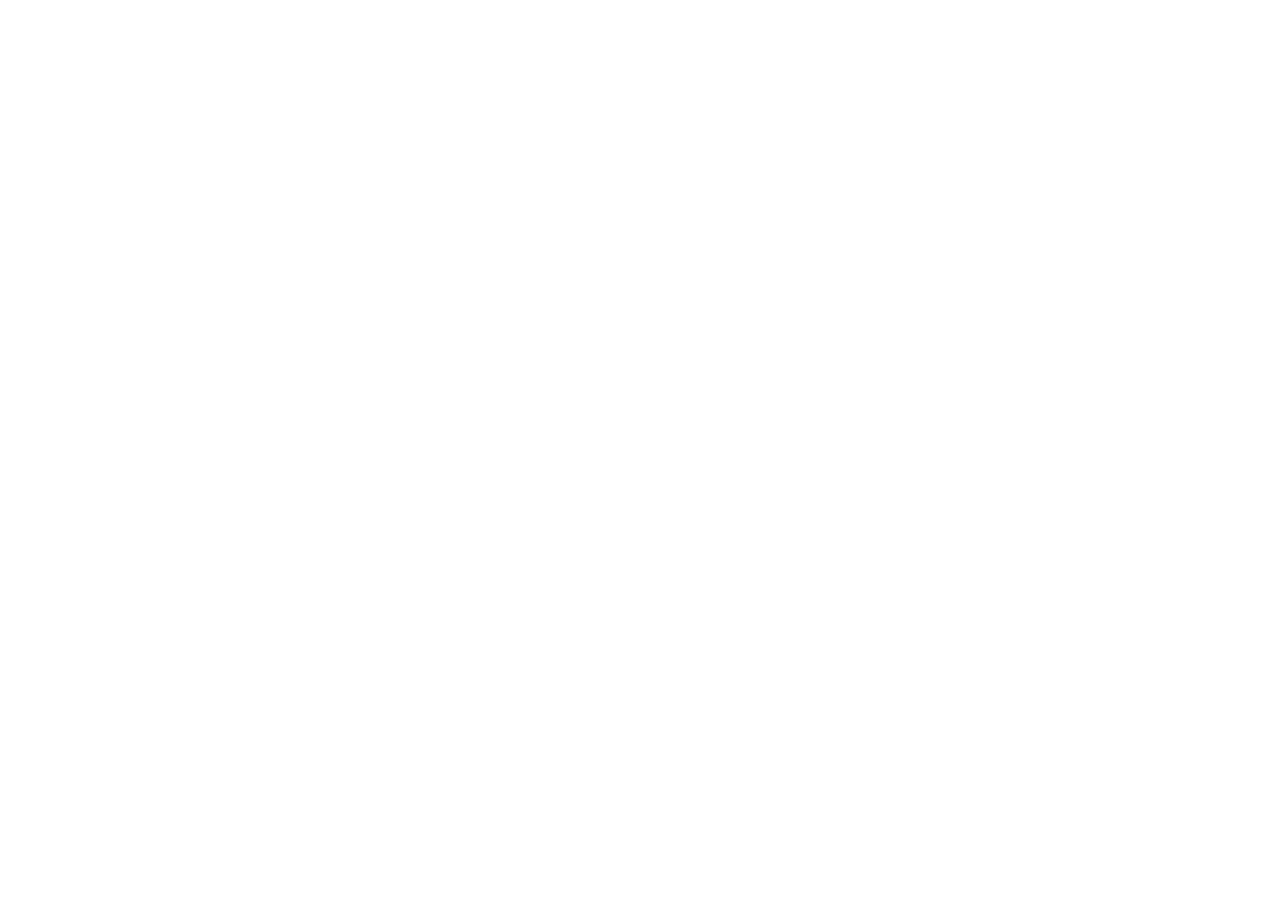
==== index.html @ 63828854 "projeto em branco" ====
<!DOCTYPE html>
<html lang="en">
<head>
    <meta charset="UTF-8">
    <meta http-equiv="X-UA-Compatible" content="IE=edge">
    <meta name="viewport" content="width=device-width, initial-scale=1.0">
    <title>Document</title>
</head>
<body>
    
</body>
</html>
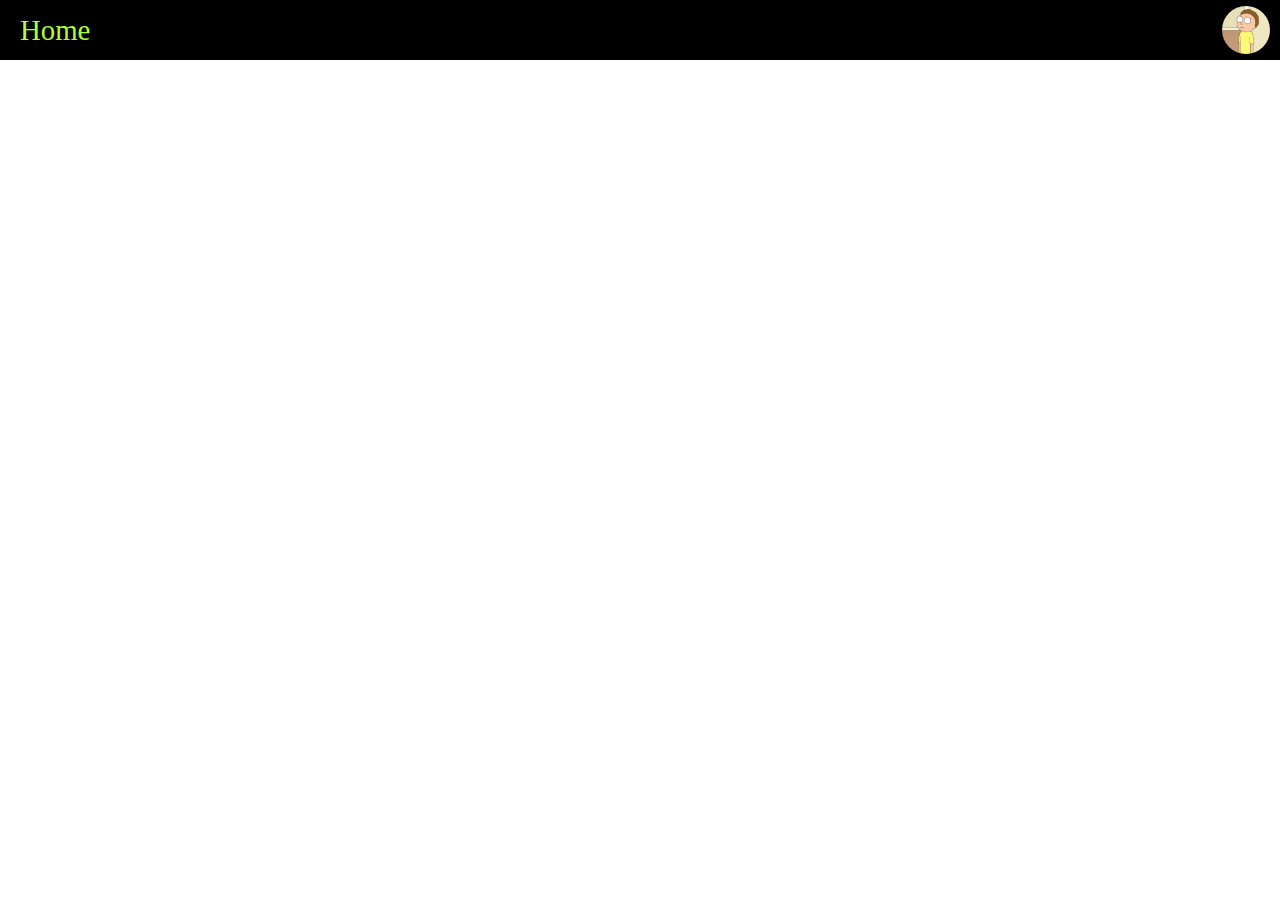
==== commit 4c1b7ef4: "navbar" ====
--- a/index.html
+++ b/index.html
@@ -4,9 +4,15 @@
     <meta charset="UTF-8">
     <meta http-equiv="X-UA-Compatible" content="IE=edge">
     <meta name="viewport" content="width=device-width, initial-scale=1.0">
-    <title>Document</title>
+    <link rel="stylesheet" href="./styles/index.css">
+    <link rel="stylesheet" href="./styles/navbar.css">
+    <title>Rick And Morty</title>
 </head>
 <body>
-    
+    <nav id="navbar">
+        <a class="links-navbar" href="./index.html">Home</a>
+
+        <img id="navbar-image" src="./images/NavBar/morty.jpeg">
+    </nav>
 </body>
 </html>--- a/styles/index.css
+++ b/styles/index.css
@@ -0,0 +1,3 @@
+body{
+    margin: 0;
+}--- a/styles/navbar.css
+++ b/styles/navbar.css
@@ -0,0 +1,38 @@
+:root{
+    --background-color: black;
+}
+
+#navbar{
+    display: flex;
+    flex-direction: row;
+    justify-content: space-between;
+    padding-inline: 20px;
+    background-color: var(--background-color);
+    height: 60px;
+    position: fixed;
+    width: 100%;
+    align-items: center;
+}
+
+#navbar-image{
+    position: absolute;
+    right: 50px;
+    border-radius: 50%;
+    width: 48px;
+}
+
+.links-navbar{
+    color: greenyellow;
+    font-size: 1.8rem;
+    text-decoration: none;
+}
+
+@media (max-width: 600px){
+    #navbar{
+        flex-direction: row-reverse;
+    }
+
+    #navbar-image{
+        left: 50px;
+    }
+}
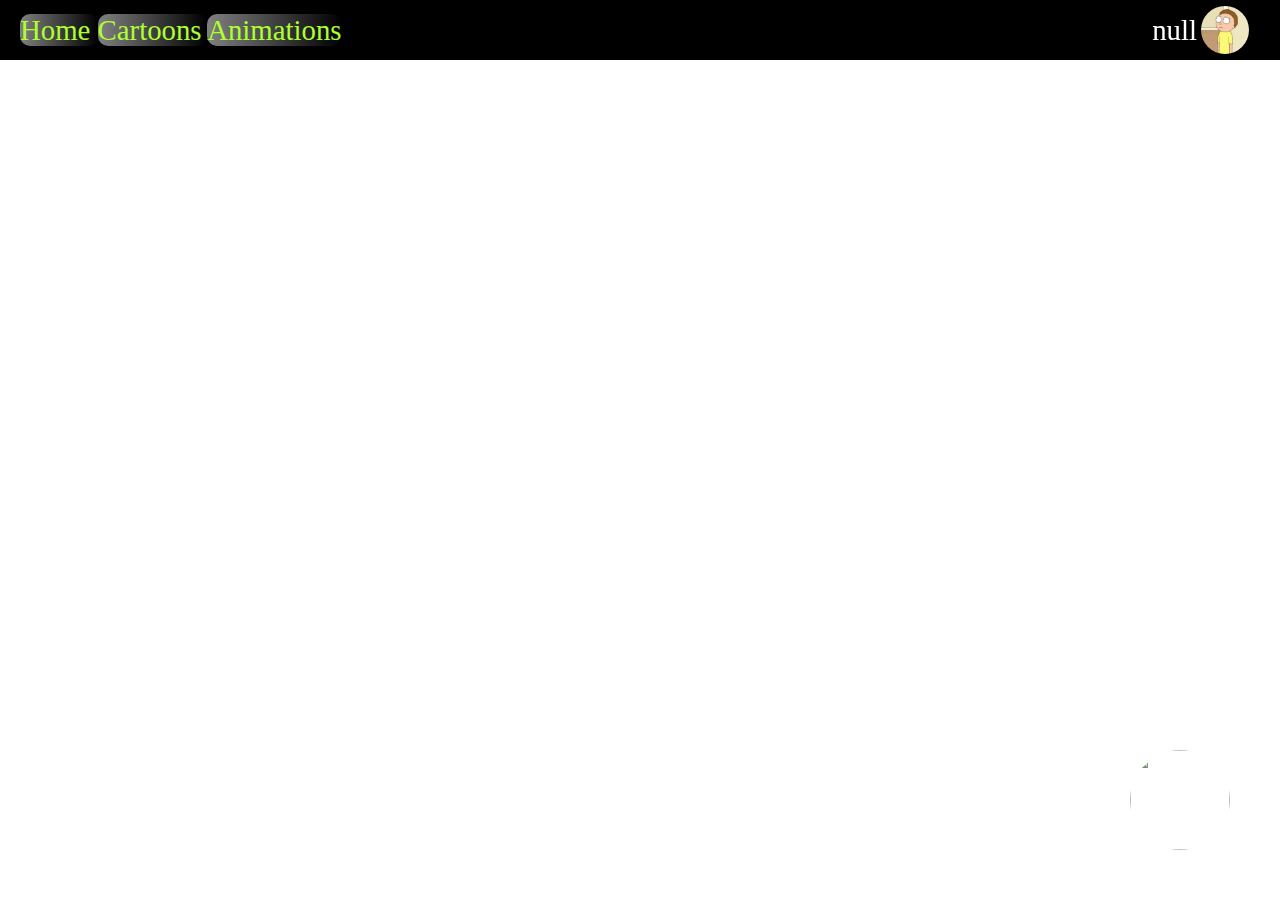
==== commit 80bae4b1: "sendMessage criado com javascript" ====
--- a/index.html
+++ b/index.html
@@ -6,13 +6,15 @@
     <meta name="viewport" content="width=device-width, initial-scale=1.0">
     <link rel="stylesheet" href="./styles/index.css">
     <link rel="stylesheet" href="./styles/navbar.css">
+    <link rel="stylesheet" href="./styles/zapbutton.css">
     <title>Rick And Morty</title>
 </head>
 <body>
     <nav id="navbar">
-        <a class="links-navbar" href="./index.html">Home</a>
+        <script src="./scripts/navbar.js"></script>
+    </nav>
 
-        <img id="navbar-image" src="./images/NavBar/morty.jpeg">
-    </nav>
+    <div id="zap"></div>
+    <script src="./scripts/zap.js"></script>
 </body>
 </html>--- a/styles/navbar.css
+++ b/styles/navbar.css
@@ -12,27 +12,41 @@
     position: fixed;
     width: 100%;
     align-items: center;
+    top: 0;
 }
 
 #navbar-image{
-    position: absolute;
     right: 50px;
     border-radius: 50%;
     width: 48px;
+}
+
+#navbar-image:hover{
+    cursor: pointer;
 }
 
 .links-navbar{
     color: greenyellow;
     font-size: 1.8rem;
     text-decoration: none;
+    background: linear-gradient(to right, gray, black);
+    border-radius: 10px 10px 10px 10px;
 }
 
-@media (max-width: 600px){
-    #navbar{
-        flex-direction: row-reverse;
-    }
+#info-navbar{
+    position: fixed;
+    right: 1px;
+    display: flex;
+    flex-direction: row;
+    justify-content: center;
+    align-items: center;
+    margin-right: 30px;
+}
 
-    #navbar-image{
-        left: 50px;
-    }
+#nome-na-nav{
+    color: white;
+    font-size: 1.8rem;
+    margin-right: 4px;
 }
+
+
--- a/styles/zapbutton.css
+++ b/styles/zapbutton.css
@@ -0,0 +1,14 @@
+#sendMessageBtn{
+    position: fixed;
+    bottom: 50px;
+    right: 50px;
+    width: 100px;
+    height: 100px;
+    border-radius: 50%;
+
+}
+
+#sendMessageBtn:hover{
+    cursor: pointer;
+    opacity: 50%;
+}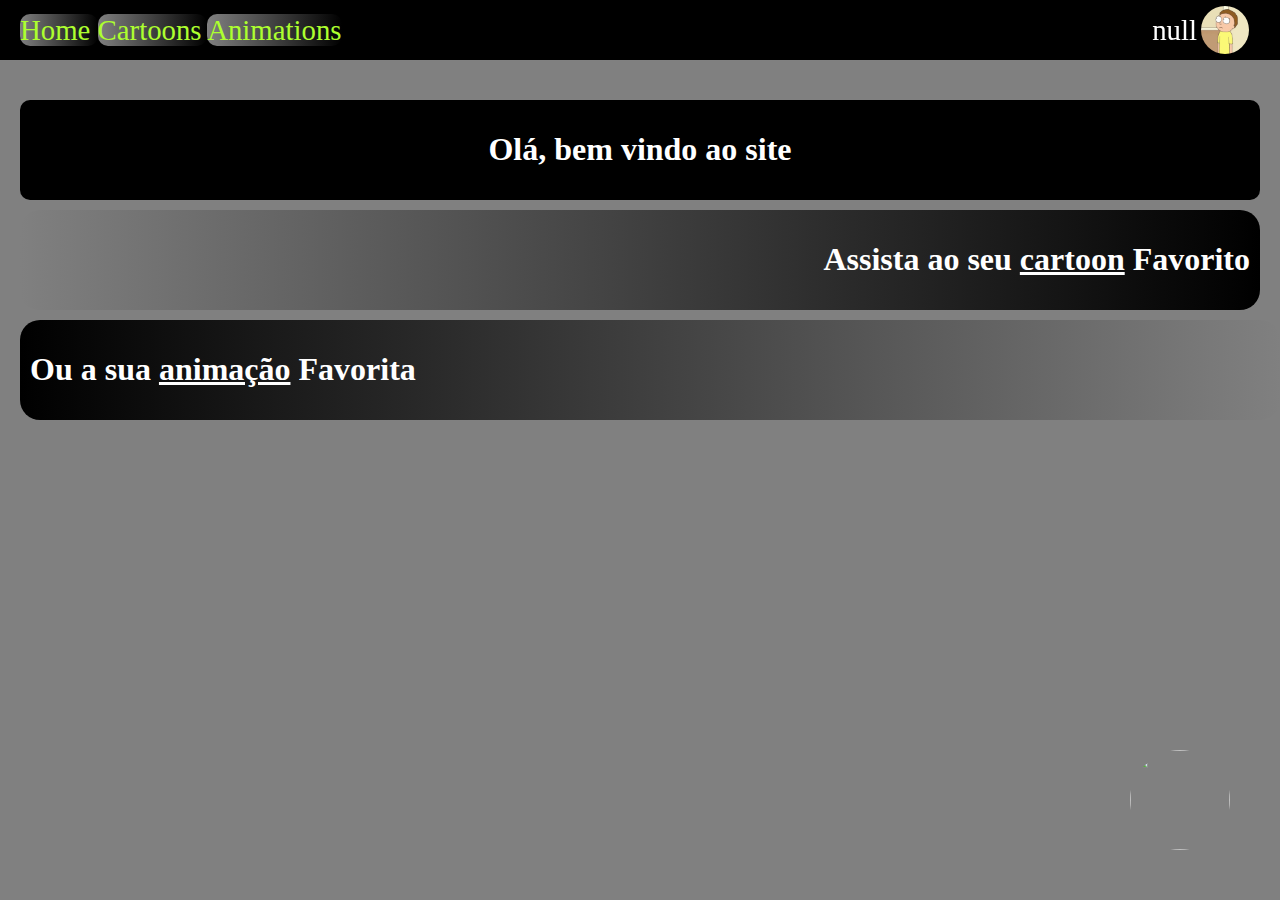
==== commit d9c390e3: "home" ====
--- a/index.html
+++ b/index.html
@@ -13,6 +13,16 @@
     <nav id="navbar">
         <script src="./scripts/navbar.js"></script>
     </nav>
+    <div id="animationindex" class="TextIndex div1">
+        <h1>Olá, bem vindo ao site</h1>
+    </div>
+    <div class="TextIndex2 texts">
+        <h1>Assista ao seu <a class="linkhome" href="cartoons.html">cartoon</a> Favorito</h1>
+    </div>
+
+    <div class="TextIndex3 texts">
+        <h1>Ou a sua <a class="linkhome" href="animations.html">animação</a> Favorita</h1>
+    </div>
 
     <div id="zap"></div>
     <script src="./scripts/zap.js"></script>
--- a/styles/index.css
+++ b/styles/index.css
@@ -1,3 +1,66 @@
 body{
     margin: 0;
-}+    background-color: gray;
+}
+.div1{
+    margin-top: 100px;
+}
+
+.TextIndex{
+    padding: 10px;
+    margin-left: 20px;
+    margin-right: 20px;
+    color: white;
+    border-radius: 10px 10px 10px 10px;
+    background: black;
+    display: flex;
+    justify-content: center;
+}
+
+.TextIndex{
+
+    animation: trocacor 2s ease-in-out;
+}
+@keyframes trocacor{
+    0%{
+        background-color: black;
+    }
+    50%{
+        background-color: grey;
+    }
+    100%{
+        background-color: black;
+    }
+}
+.TextIndex2{
+    margin-top: 10px;
+    padding: 10px;
+    margin-left: 20px;
+    margin-right: 20px;
+    color: white;
+    border-radius: 20px 20px 20px 20px;
+    background: linear-gradient(to left, black, gray);
+    right: 20px;
+    display: flex;
+    justify-content: right;
+}
+
+.TextIndex3{
+    margin-top: 10px;
+    padding: 10px;
+    margin-left: 20px;
+    color: white;
+    border-radius: 20px 20px 20px 20px;
+    background: linear-gradient(to right, black, gray);
+    right: 20px;
+}
+
+.texts:hover{
+    opacity: 70%;
+}
+
+.linkhome{
+    color: white;
+    
+}
+
